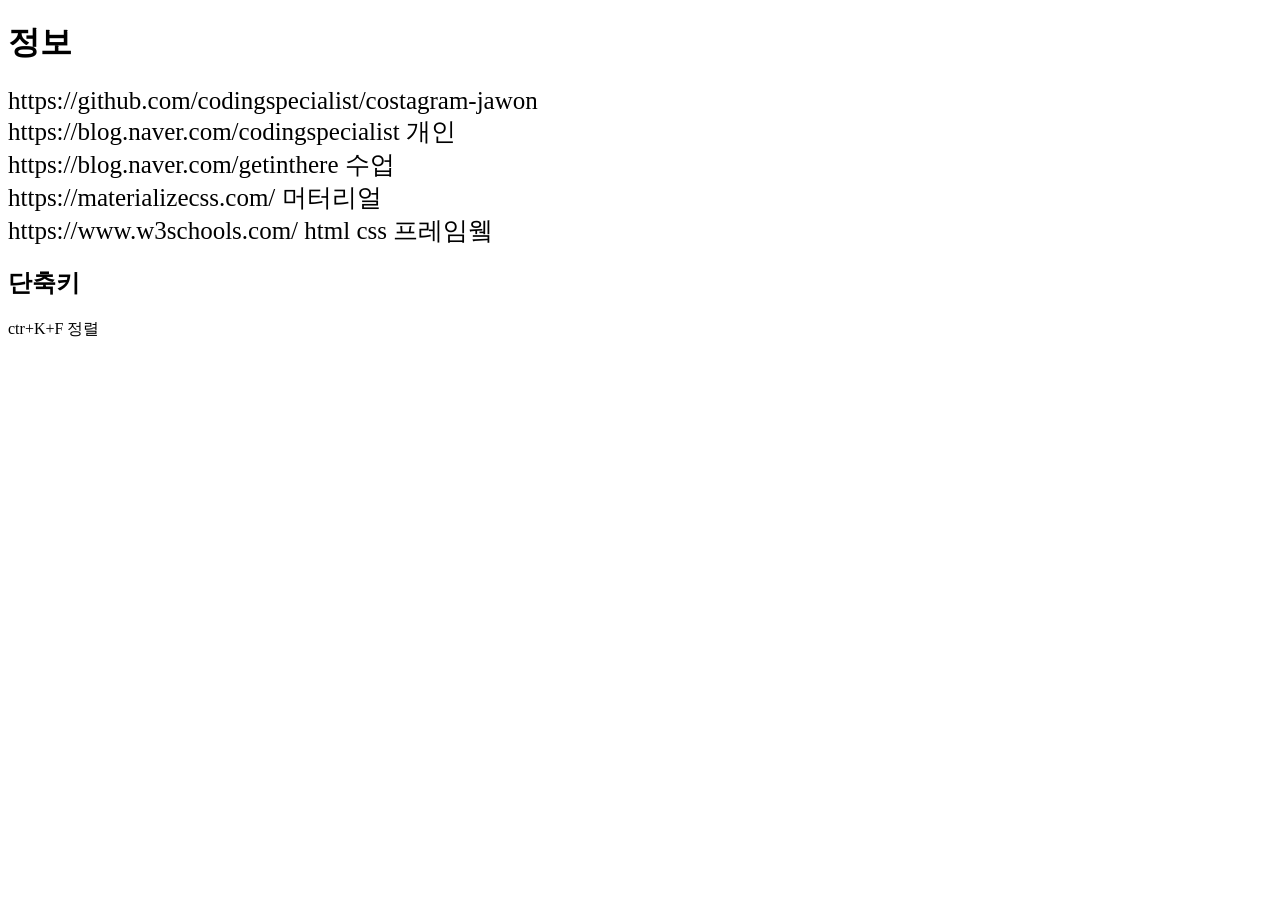
==== ex01/info.html @ 3c3dead4 "d" ====
<!DOCTYPE html>
<head>
</head>
<style>
    a{
        font-size: 25px;
        text-decoration: none;
        color: black;
    }
</style>
<body>
    <h1>정보</h1>
    <a href="https://github.com/codingspecialist/costagram-jawon" target="_blank" >https://github.com/codingspecialist/costagram-jawon</a><br>
    <a href="https://blog.naver.com/codingspecialist" target="_blank">https://blog.naver.com/codingspecialist 개인</a><br>
    <a href="https://blog.naver.com/getinthere" target="_blank">https://blog.naver.com/getinthere 수업</a><br>
    <a href="https://materializecss.com/" target="_blank">    https://materializecss.com/ 머터리얼</a><br>
    <a href="https://www.w3schools.com/" target="_blank">    https://www.w3schools.com/ html css 프레임윀</a><br>

    <h2>단축키</h2>
    ctr+K+F 정렬
</body>
</html>
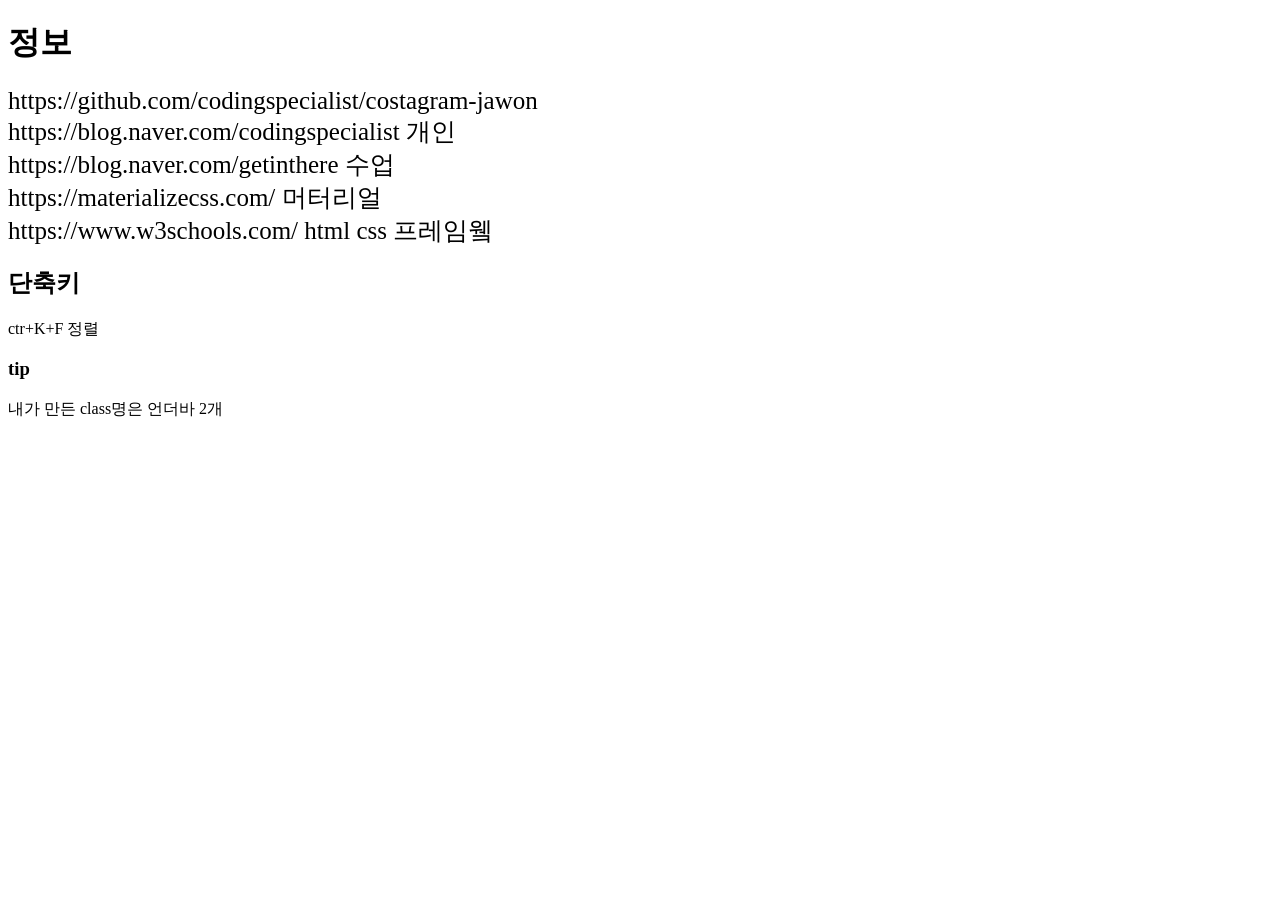
==== commit 236bb976: "ss" ====
--- a/ex01/info.html
+++ b/ex01/info.html
@@ -18,5 +18,7 @@
 
     <h2>단축키</h2>
     ctr+K+F 정렬
+    <h3>tip</h3>
+    내가 만든 class명은 언더바 2개
 </body>
 </html>
